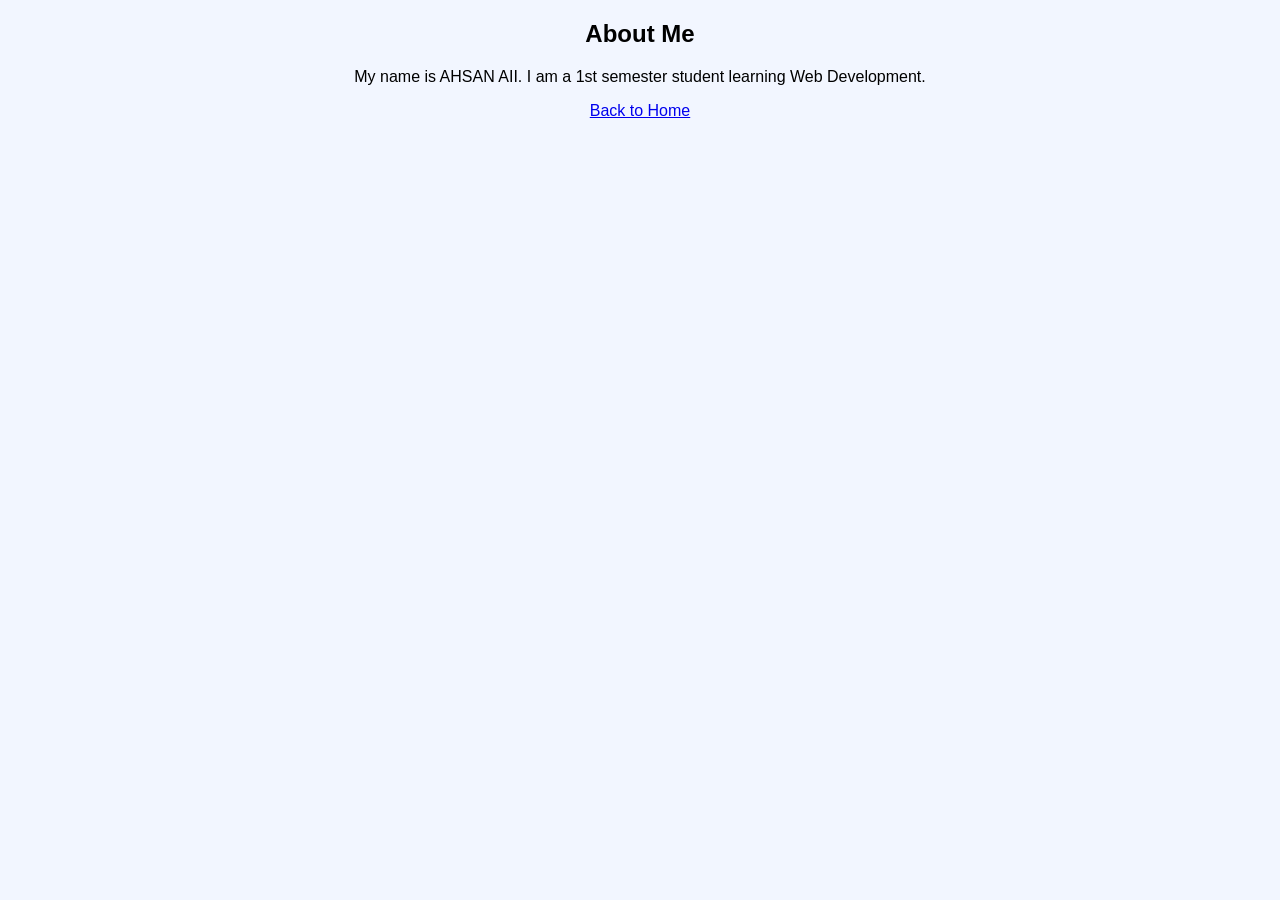
==== about.html @ 8058039c "Add files via upload" ====
<!DOCTYPE html>
<html lang="en">
<head>
  <meta charset="UTF-8">
  <title>About Me</title>
  <link rel="stylesheet" href="style.css">
</head>
<body>
  <h2>About Me</h2>
  <p>My name is AHSAN AII. I am a 1st semester student learning Web Development.</p>
  <a href="index.html">Back to Home</a>
</body>
</html>
---- style.css ----
body {
  margin: 0;
  font-family: Arial, sans-serif;
  background: #f2f6ff;
  text-align: center;
}

header {
  background: linear-gradient(135deg, #1e3c72, #2a5298);
  color: white;
  padding: 30px 10px;
}

nav {
  background: #ffffff;
  padding: 15px;
  box-shadow: 0 2px 6px rgba(0,0,0,0.1);
}

nav a {
  margin: 10px;
  text-decoration: none;
  color: #1e3c72;
  font-weight: bold;
  transition: color 0.3s;
}

nav a:hover {
  color: #ff5722;
}

section {
  margin: 40px auto;
  padding: 20px;
  max-width: 800px;
  background: white;
  border-radius: 10px;
  box-shadow: 0 4px 10px rgba(0,0,0,0.1);
  animation: fadeIn 1.5s;
}

footer {
  background: #1e3c72;
  color: white;
  padding: 12px;
  position: fixed;
  bottom: 0;
  width: 100%;
}

ul {
  list-style: none;
  padding: 0;
}

ul li {
  background: #e3ecff;
  margin: 10px;
  padding: 10px;
  border-radius: 6px;
}

input, textarea {
  width: 80%;
  padding: 10px;
  border-radius: 6px;
  border: 1px solid #ccc;
}

button {
  background: #ff5722;
  color: white;
  padding: 10px 25px;
  border: none;
  border-radius: 6px;
  cursor: pointer;
  font-size: 16px;
}

button:hover {
  background: #e64a19;
}

@keyframes fadeIn {
  from { opacity: 0; transform: translateY(20px); }
  to { opacity: 1; transform: translateY(0); }
}

/* Mobile responsive */
@media (max-width: 600px) {
  nav a {
    display: block;
    margin: 8px 0;
  }
}
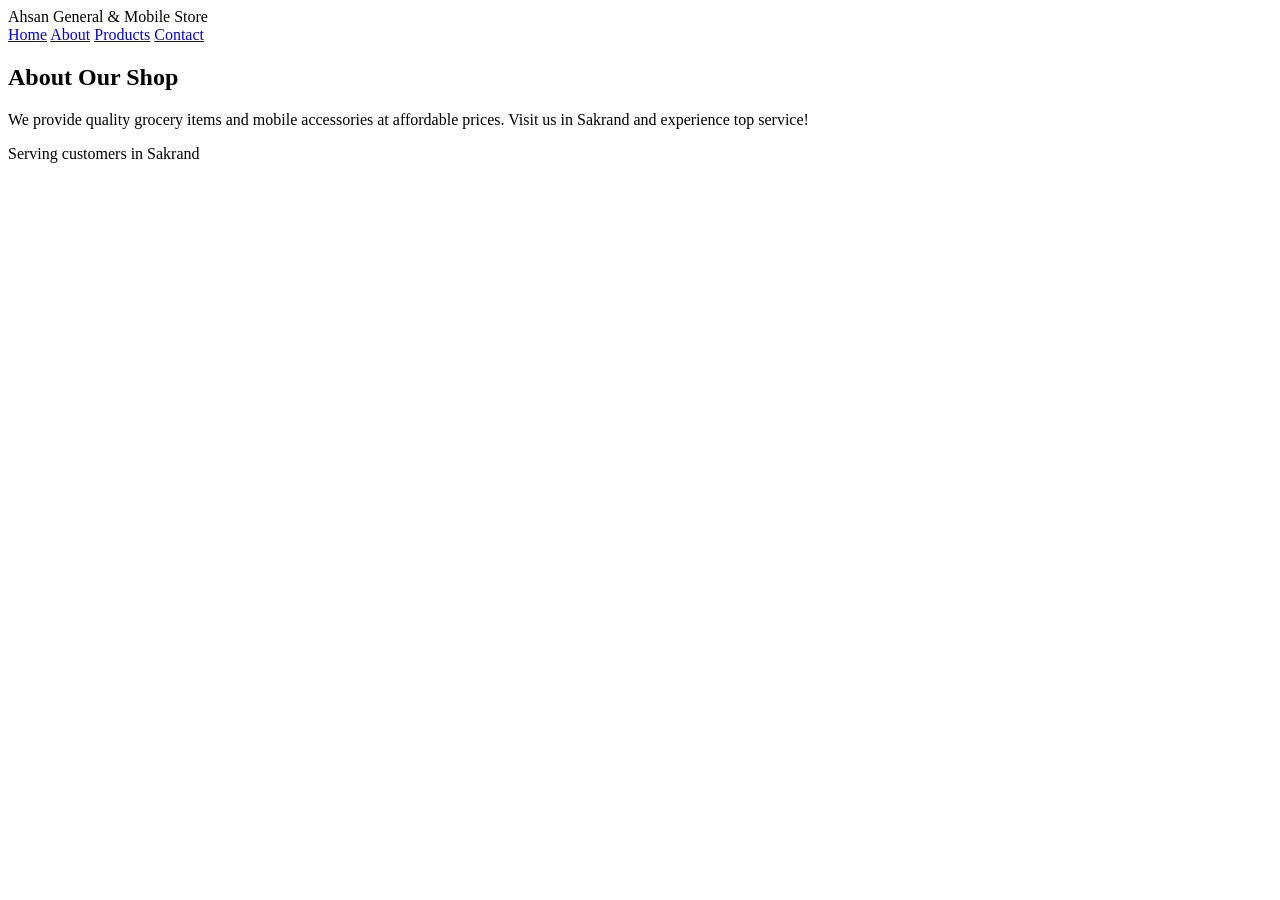
==== commit a5848b79: "Add files via upload" ====
--- a/about.html
+++ b/about.html
@@ -1,13 +1,30 @@
 <!DOCTYPE html>
 <html lang="en">
 <head>
-  <meta charset="UTF-8">
-  <title>About Me</title>
-  <link rel="stylesheet" href="style.css">
+    <meta charset="UTF-8">
+    <title>About Us</title>
+    <link rel="stylesheet" href="css/style.css">
 </head>
 <body>
-  <h2>About Me</h2>
-  <p>My name is AHSAN AII. I am a 1st semester student learning Web Development.</p>
-  <a href="index.html">Back to Home</a>
+
+<header>
+    <div class="logo">Ahsan General & Mobile Store</div>
+    <nav>
+        <a href="index.html">Home</a>
+        <a href="about.html">About</a>
+        <a href="products.html">Products</a>
+        <a href="contact.html">Contact</a>
+    </nav>
+</header>
+
+<section class="hero">
+    <h1>About Our Shop</h1>
+    <p>We provide quality grocery items and mobile accessories at affordable prices. Visit us in Sakrand and experience top service!</p>
+</section>
+
+<footer>
+    <p>Serving customers in Sakrand</p>
+</footer>
+
 </body>
 </html>
